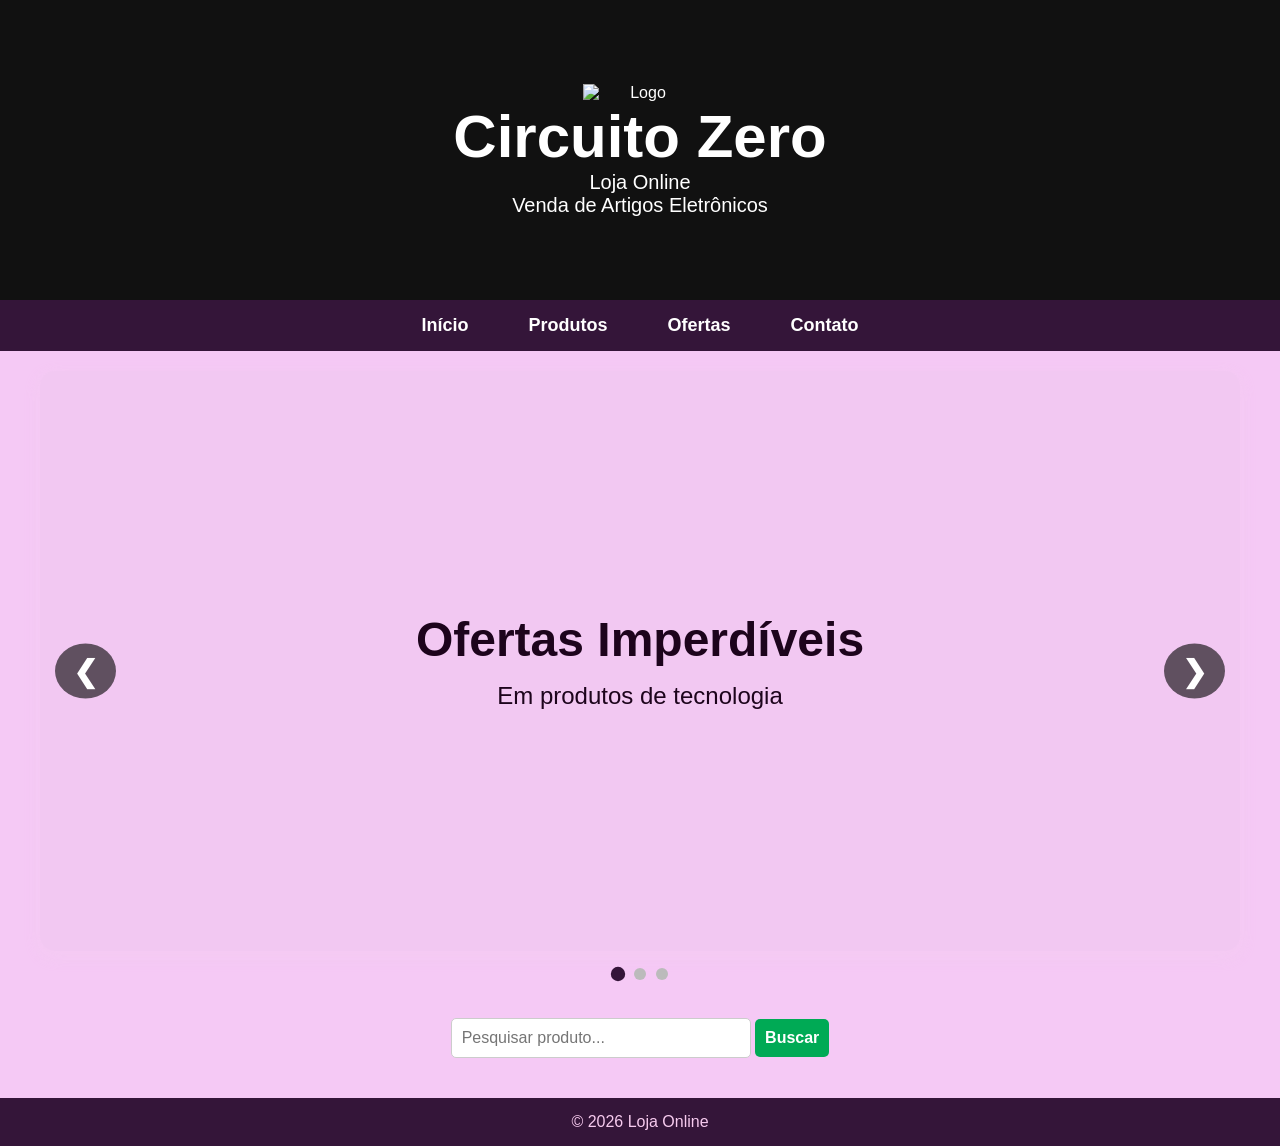
==== index.html @ 1b028bb4 "Add files via upload" ====
<!DOCTYPE html>
<html lang="pt-BR">

<head>

<meta charset="UTF-8">
<meta name="viewport" content="width=device-width, initial-scale=1.0">

<title>Loja Online</title>

<link rel="stylesheet" href="style.css">

</head>


<body>

<header>

<img src="logo.png" class="logo" alt="Logo">

<h1>Circuito Zero</h1>

<p>Loja Online</p>
<p>Venda de Artigos Eletrônicos</p>

</header>


<nav>
    <ul class="navlist">
        <li><a href="index.html">Início</a></li>
        <li><a href="produtos.html">Produtos</a></li> 
        <li><a href="Ofertas.html">Ofertas</a></li>
        <li><a href="Contato.html">Contato</a></li>
    </ul>
</nav>

<div class="banner-carousel">
    <div class="carousel-container">
        <div class="carousel-slides">
            <div class="carousel-slide slide1">
                <h1> Ofertas Imperdíveis</h1>
                <p> Em produtos de tecnologia</p>
            </div>
        <div class="carousel-slide slide2">
    <h1>Eleve o seu Setup</h1>
    <p> Mais potência e maior desempenho</p>
</div>

<div class="carousel-slide slide3">
      <h1>Desempenho profissional</h1>
      <p>Ideal para jogos e produtividade</p>
    </div>
    </div>

<button class="carousel-btn prev"id="prevBtn">&#10094;</button>
<button class="carousel-btn next" id="nextBtn">&#10095;</button>
</div>

<div class="carousel-dots" id="dotsContainer"></div>
</div>


<section class="pesquisa">

<input type="text" placeholder="Pesquisar produto...">

<button>Buscar</button>

</section>

<footer>

 <p>© 2026 Loja Online</p>

</footer>

<script>

    let currentIndex = 0;
    const slides = document.querySelectorAll('.carousel-slide');
    const dotsContainer = document.getElementById('dotsContainer');
    const prevBtn = document.getElementById('prevBtn');
    const nextBtn = document.getElementById('nextBtn');
    let autoSlide;

    function updateCarousel() {
        const container = document.querySelector('.carousel-slides');
        container.style.transform = `translateX(-${currentIndex * 100}%)`;
        
        
        document.querySelectorAll('.dot').forEach((dot, index) => {
            dot.classList.toggle('active', index === currentIndex);
        });
    }

    function createDots() {
        slides.forEach((_, index) => {
            const dot = document.createElement('span');
            dot.classList.add('dot');
            if (index === 0) dot.classList.add('active');
            dot.addEventListener('click', () => {
                currentIndex = index;
                updateCarousel();
                resetAutoSlide();
            });
            dotsContainer.appendChild(dot);
        });
    }

    function nextSlide() {
        currentIndex = (currentIndex + 1) % slides.length;
        updateCarousel();
    }

    function prevSlide() {
        currentIndex = (currentIndex - 1 + slides.length) % slides.length;
        updateCarousel();
    }

    function startAutoSlide() {
        autoSlide = setInterval(nextSlide, 5000);
    }

    function resetAutoSlide() {
        clearInterval(autoSlide);
        startAutoSlide();
    }

    prevBtn.addEventListener('click', () => {
        prevSlide();
        resetAutoSlide();
    });
    nextBtn.addEventListener('click', () => {
        nextSlide();
        resetAutoSlide();
    });

    createDots();
    startAutoSlide();
</script>

</body>

</body>

</html>
---- style.css ----
*{
margin:0;
padding:0;
box-sizing:border-box;
font-family:Arial, Helvetica, sans-serif;
}

body{
background:#f5c9f5;
}

/* HEADER */

header{
text-align:center;
padding:40px 20px;
background:#111;
color:white;
}

.logo{
width:120px;
margin-bottom:15px;
}

/* MENU */

nav{
background:#222;
padding:15px;
}

.navlist{
display:flex;
justify-content:center;
gap:30px;
list-style:none;
}

.navlist a{
color:white;
text-decoration:none;
font-weight:bold;
transition:0.3s;
}

.navlist a:hover{
color:#ff66cc;
}

/* CONTATO */

#contato{
display:flex;
justify-content:center;
align-items:center;
padding:50px 20px;
}

.contato-container{
width:100%;
display:flex;
justify-content:center;
}

.contato-box{
background:white;
padding:40px;
width:100%;
max-width:700px;
border-radius:15px;
box-shadow:0 0 15px rgba(0,0,0,0.2);
text-align:center;
}

.contato-box h1{
margin-bottom:20px;
color:#222;
}

.descricao{
margin-bottom:30px;
color:#555;
line-height:1.6;
}

.informacoes{
margin-bottom:30px;
text-align:left;
}

.informacoes h2{
margin-bottom:15px;
}

/* FORMULÁRIO */

form{
display:flex;
flex-direction:column;
gap:15px;
}

label{
text-align:left;
font-weight:bold;
color:#333;
}

input,
select,
textarea{
padding:12px;
border:1px solid #ccc;
border-radius:8px;
font-size:16px;
width:100%;
}

textarea{
height:120px;
resize:none;
}

button{
padding:15px;
border:none;
border-radius:8px;
background:#ff66cc;
color:white;
font-size:16px;
font-weight:bold;
cursor:pointer;
transition:0.3s;
}

button:hover{
background:#e055b3;
}

/* FOOTER */

footer{
background:#222;
color:white;
padding:40px 20px 20px;
margin-top:40px;
}

.footer-container{
display:flex;
justify-content:center;
gap:50px;
flex-wrap:wrap;
text-align:center;
}

.footer-container div{
max-width:300px;
}

.footer-container ul{
list-style:none;
padding:0;
}

.footer-container a{
color:white;
text-decoration:none;
}

.copy{
text-align:center;
margin-top:30px;
font-size:14px;
}



body{
background:#f5c9f5;
}

/* HEADER */

header{
background:#111;
background-image:url(fundo.jpeg);
background-size: cover;
background-position:center;
height: 300px;
color:white;
display:flex;
flex-direction:column;
justify-content:center;
align-items: center;
text-align:center;
padding:20px;
}
header h1{
    font-size:60px;
}
header p{
    font-size:20px;
}

.logo{
width:115px;
margin-bottom:0px;
}


.navlist {
     list-style: none;
    display: flex;
    justify-content: center;
    gap: 30px;
}

nav{
background:#341539;
padding:15px;
text-align:center;
}

nav a{
color:rgb(247, 203, 239);
text-decoration:none;
margin:15px;
font-size:18px;
font-weight:bold;
}

nav a:hover{
color:#00ff88;
}
.banner-carousel {
    max-width: 1200px;
    margin: 20px auto;
    position: relative;
}

.carousel-container {
    position: relative;
    overflow: hidden;
    border-radius: 15px;
    box-shadow: 0 5px 15px rgba(245, 209, 237, 0.3);
}

.carousel-slides {
    display: flex;
    transition: transform 0.5s ease-in-out;
}

.carousel-slide {
    min-width: 100%;
    height: 580px;
    display: flex;
    flex-direction: column;
    justify-content: center;
    align-items: center;
    color: rgb(29, 4, 28);
    text-align: center;
    position: relative;
    background-size: cover;
    background-position: center;
}

.carousel-slide::after {
    content: "";
    position: absolute;
    top: 0;
    left: 0;
    width: 100%;
    height: 100%;
    background: rgba(240, 200, 240, 0.5);
    z-index: 1;
}

.carousel-slide h1,
.carousel-slide p {
    position: relative;
    z-index: 2;
}

.carousel-slide h1 {
    font-size: 48px;
    margin-bottom: 15px;
}

.carousel-slide p {
    font-size: 24px;
}

.slide1 {
    background-image: url('setup.webp');
}

.slide2 {
    background-image: url('slide2.jpg');
}

.slide3 {
    background-image: url('slid33.jpg');
}

.carousel-btn {
    position: absolute;
    top: 50%;
    transform: translateY(-50%);
    background: rgba(0, 0, 0, 0.6);
    color: white;
    border: none;
    font-size: 30px;
    padding: 10px 18px;
    cursor: pointer;
    border-radius: 50%;
    z-index: 10;
    transition: 0.3s;
}

.carousel-btn:hover {
    background: rgba(0, 0, 0, 0.9);
}

.prev {
    left: 15px;
}

.next {
    right: 15px;
}

.carousel-dots {
    text-align: center;
    margin-top: 15px;
}

.dot {
    display: inline-block;
    width: 12px;
    height: 12px;
    background-color: #bbb;
    border-radius: 50%;
    margin: 0 5px;
    cursor: pointer;
    transition: 0.3s;
}

.dot.active {
    background-color: #341539;
    transform: scale(1.2);
}

.pesquisa{
text-align:center;
margin:25px;
}

.pesquisa input{
width:300px;
padding:10px;
border-radius:5px;
border:1px solid #ccc;
}

.pesquisa button{
padding:10px;
background:#00aa55;
color:white;
border:none;
border-radius:5px;
cursor:pointer;
}

#Produtos {
    width: 100%;
    max-width: 1200px;
    margin: 0 auto;
    padding: 20px;
}

.produtos-container {
    display: flex !important;
    flex-wrap: wrap !important;
    flex-direction: row !important;
    justify-content: center !important;
    gap: 25px !important;
    width: 100% !important;
}

.produto {
    background: white;
    width: 200px !important;
    min-width: 180px;
    padding: 15px;
    border-radius: 10px;
    text-align: center;
    box-shadow: 0 0 10px rgba(240, 239, 239, 0.2);
    transition: 0.3s;
}

.produto img {
    width: 100%;
    height: 150px;
    object-fit: contain;
    border-radius: 10px;
}

.produto h3 {
    margin: 10px 0;
}

.preco {
    color: green;
    font-size: 20px;
    font-weight: bold;
}

button {
    margin-top: 10px;
    padding: 10px;
    background: #00aa55;
    color: white;
    border: none;
    border-radius: 5px;
    cursor: pointer;
}

button:hover {
    background: #00cc66;
}


footer {
    margin-top: 40px;
    background: #341539;
    color: rgb(247, 203, 239);
    text-align: center;
    padding: 15px;
    width: 100%;
    bottom: 0;
    left: 0;
}


@media (max-width: 768px) {
    .carousel-slide {
        height: 250px;
    }
    
    .carousel-slide h1 {
        font-size: 28px;
    }
    
    .carousel-slide p {
        font-size: 18px;
    }
    
    .carousel-btn {
        font-size: 20px;
        padding: 5px 12px;
    }
    
    .navlist {
        gap: 15px;
        flex-wrap: wrap;
    }
    
    .pesquisa input {
        width: 200px;
    }
    
    .produtos-container {
        grid-template-columns: repeat(auto-fill, minmax(180px, 1fr));
        gap: 15px;
    }
}
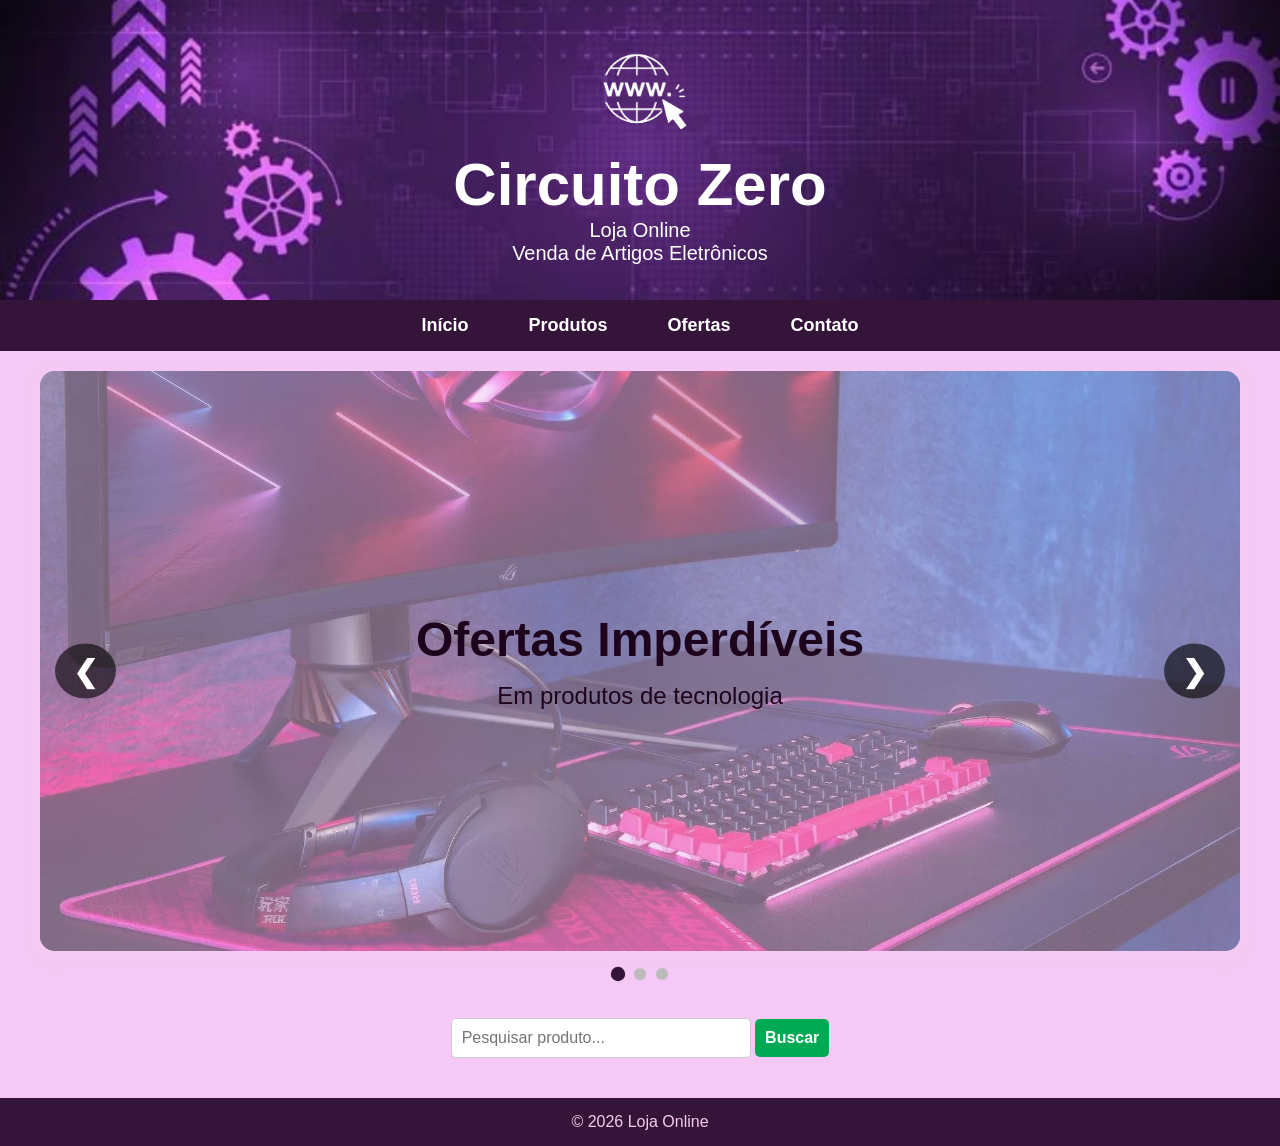
==== commit 431a0ce4: "atualizado" ====
--- a/index.html
+++ b/index.html
@@ -17,7 +17,7 @@
 
 <header>
 
-<img src="logo.png" class="logo" alt="Logo">
+<img src="src/logo.png" class="logo" alt="Logo">
 
 <h1>Circuito Zero</h1>
 
@@ -31,8 +31,8 @@
     <ul class="navlist">
         <li><a href="index.html">Início</a></li>
         <li><a href="produtos.html">Produtos</a></li> 
-        <li><a href="Ofertas.html">Ofertas</a></li>
-        <li><a href="Contato.html">Contato</a></li>
+        <li><a href="ofertas.html">Ofertas</a></li>
+        <li><a href="contato.html">Contato</a></li>
     </ul>
 </nav>
 
--- a/style.css
+++ b/style.css
@@ -185,7 +185,7 @@
 
 header{
 background:#111;
-background-image:url(fundo.jpeg);
+background-image:url("src/fundo.jpeg");
 background-size: cover;
 background-position:center;
 height: 300px;
@@ -293,15 +293,15 @@
 }
 
 .slide1 {
-    background-image: url('setup.webp');
+    background-image: url('src/setup.webp');
 }
 
 .slide2 {
-    background-image: url('slide2.jpg');
+    background-image: url('src/slide2.jpg');
 }
 
 .slide3 {
-    background-image: url('slid33.jpg');
+    background-image: url('src/slid33.jpg');
 }
 
 .carousel-btn {
